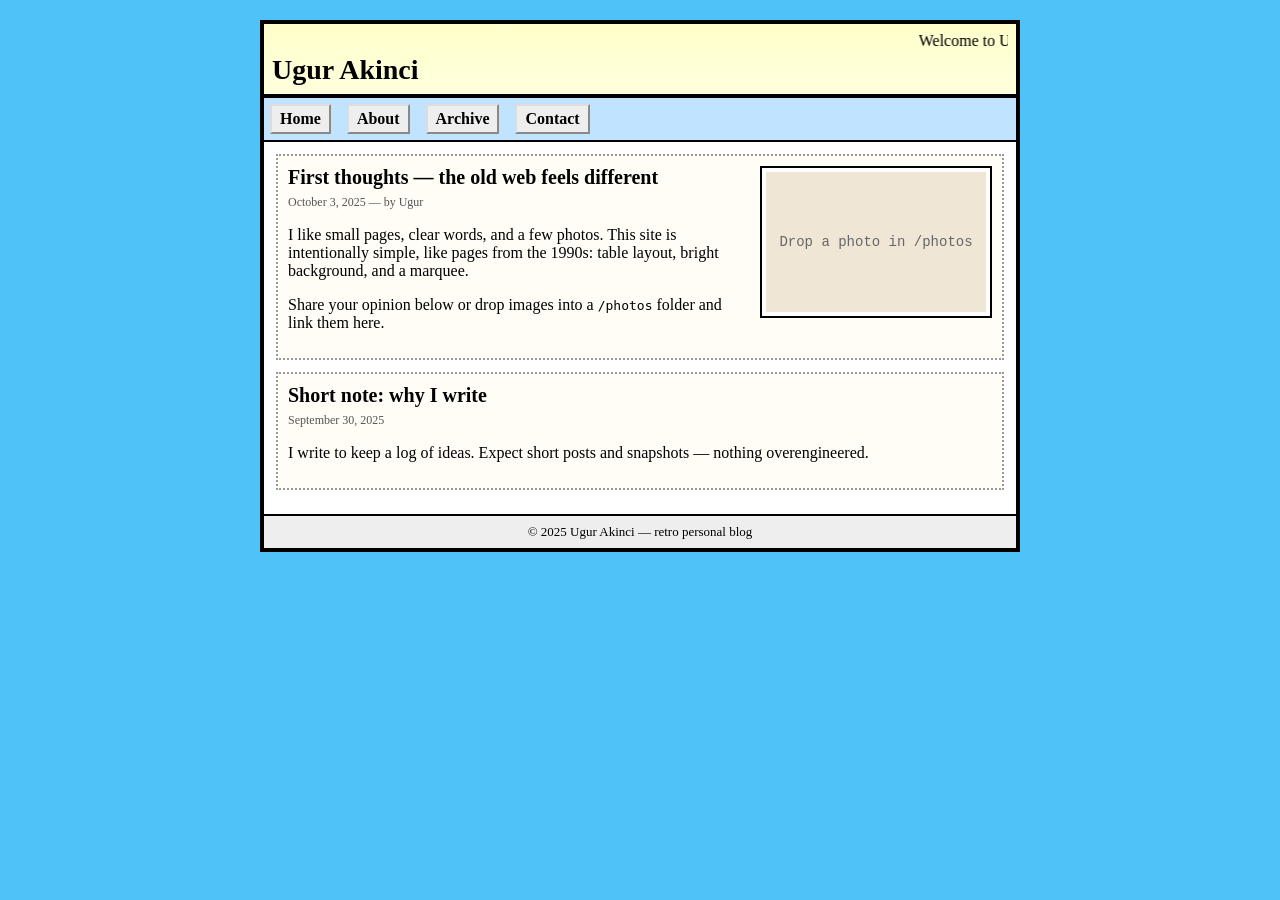
==== index.html @ 1f4602fe "Publish vintage blog" ====
<!DOCTYPE html>
<html lang="en">
<head>
  <meta charset="UTF-8">
  <meta name="viewport" content="width=device-width, initial-scale=1.0">
  <title>Ugur's Vintage Blog</title>
  <style>
    /* Simple 90s look: centered table layout, bright background, chunky borders */
    body { background: #4fc3f7; font-family: 'Times New Roman', Times, serif; color: #000; }
    .frame { width: 760px; margin: 20px auto; border: 4px solid #000; background: #fff; }
    .header { background: linear-gradient(#ffffcc,#ffd); padding: 8px; border-bottom: 2px solid #000; }
    .title { font-size: 28px; margin: 0; }
    .nav { background: #c0e4ff; padding: 6px; border-top: 2px solid #000; border-bottom: 2px solid #000; }
    .nav a { margin-right: 12px; color: #000; text-decoration: none; font-weight: bold; }
    .content { padding: 12px; }
    .post { border: 2px dotted #999; padding: 10px; margin-bottom: 12px; background: #fffdf5; }
    .post h2 { margin: 0 0 6px 0; font-size: 20px; }
    .meta { font-size: 12px; color: #555; }
    .photo { float: right; margin-left: 10px; border: 2px solid #000; padding: 4px; background: #fff; }
    .footer { text-align: center; padding: 8px; font-size: 13px; background: #eee; border-top: 2px solid #000; }
    /* Tiny 90s button style */
    .btn { display:inline-block; padding:4px 8px; border:2px outset #ddd; background:#eee; text-decoration:none; color:#000; }
  </style>
</head>
<body>
  <table class="frame" cellspacing="0" cellpadding="0">
    <tr>
      <td>
        <div class="header">
          <marquee behavior="scroll" direction="left">Welcome to Ugur's Cozy Corner — raw opinions & photos from the early web</marquee>
          <h1 class="title">Ugur Akinci</h1>
        </div>
        <div class="nav">
          <a class="btn" href="#">Home</a>
          <a class="btn" href="#">About</a>
          <a class="btn" href="#">Archive</a>
          <a class="btn" href="#">Contact</a>
        </div>
        <div class="content">
          <div class="post">
            <img class="photo" width="220" height="140" src="data:image/svg+xml;utf8,<svg xmlns='http://www.w3.org/2000/svg' width='220' height='140'><rect width='100%25' height='100%25' fill='%23f0e6d6'/><text x='50%25' y='50%25' dominant-baseline='middle' text-anchor='middle' font-family='Courier New, monospace' font-size='14' fill='%23666'>Drop a photo in /photos</text></svg>" alt="photo placeholder">
            <h2>First thoughts — the old web feels different</h2>
            <div class="meta">October 3, 2025 — by Ugur</div>
            <p>I like small pages, clear words, and a few photos. This site is intentionally simple, like pages from the 1990s: table layout, bright background, and a marquee.</p>
            <p>Share your opinion below or drop images into a <code>/photos</code> folder and link them here.</p>
          </div>

          <div class="post">
            <h2>Short note: why I write</h2>
            <div class="meta">September 30, 2025</div>
            <p>I write to keep a log of ideas. Expect short posts and snapshots — nothing overengineered.</p>
          </div>

        </div>
        <div class="footer">&copy; 2025 Ugur Akinci — retro personal blog</div>
      </td>
    </tr>
  </table>
</body>
</html>
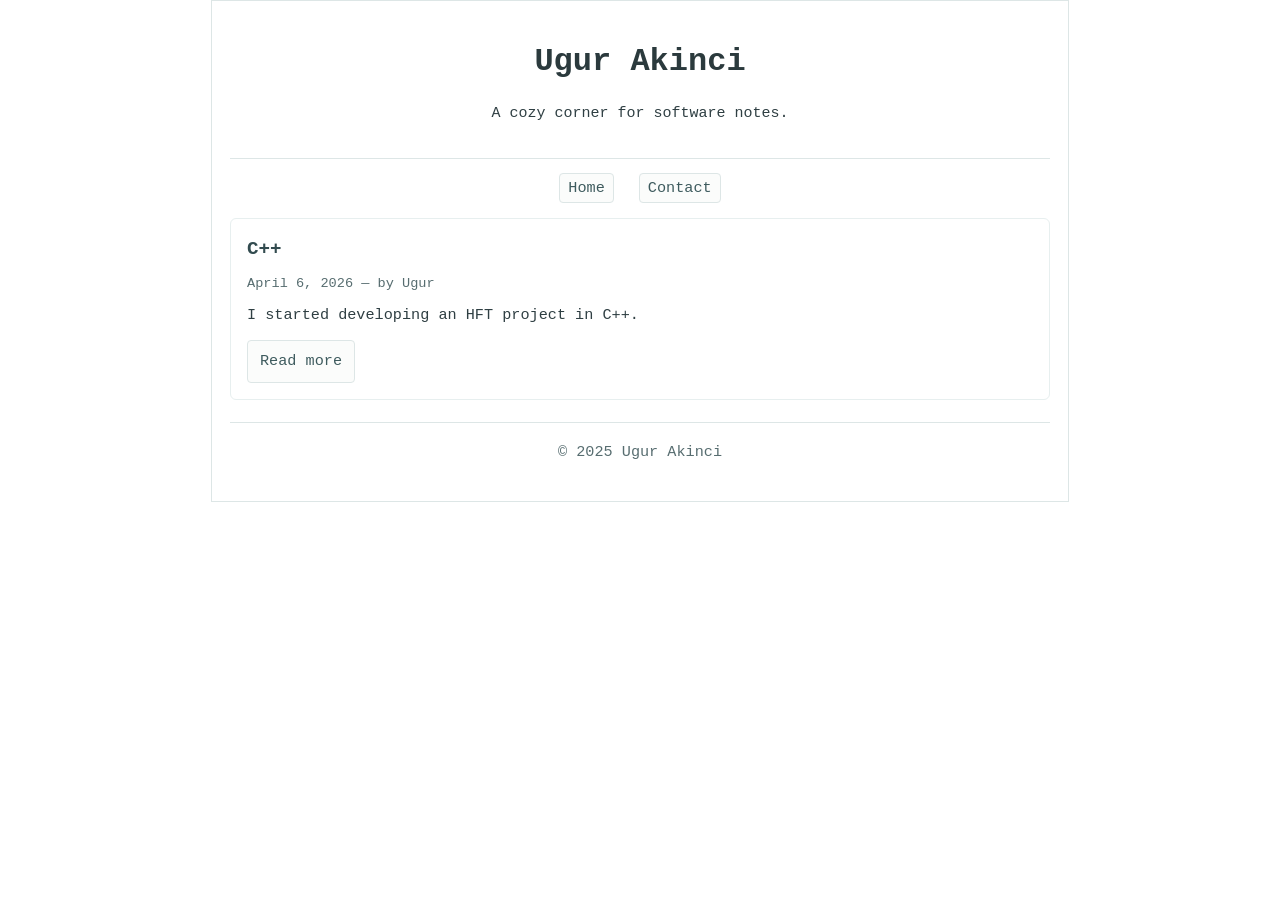
==== commit 918e4e38: "Commit local updates before push" ====
--- a/index.html
+++ b/index.html
@@ -3,58 +3,30 @@
 <head>
   <meta charset="UTF-8">
   <meta name="viewport" content="width=device-width, initial-scale=1.0">
-  <title>Ugur's Vintage Blog</title>
-  <style>
-    /* Simple 90s look: centered table layout, bright background, chunky borders */
-    body { background: #4fc3f7; font-family: 'Times New Roman', Times, serif; color: #000; }
-    .frame { width: 760px; margin: 20px auto; border: 4px solid #000; background: #fff; }
-    .header { background: linear-gradient(#ffffcc,#ffd); padding: 8px; border-bottom: 2px solid #000; }
-    .title { font-size: 28px; margin: 0; }
-    .nav { background: #c0e4ff; padding: 6px; border-top: 2px solid #000; border-bottom: 2px solid #000; }
-    .nav a { margin-right: 12px; color: #000; text-decoration: none; font-weight: bold; }
-    .content { padding: 12px; }
-    .post { border: 2px dotted #999; padding: 10px; margin-bottom: 12px; background: #fffdf5; }
-    .post h2 { margin: 0 0 6px 0; font-size: 20px; }
-    .meta { font-size: 12px; color: #555; }
-    .photo { float: right; margin-left: 10px; border: 2px solid #000; padding: 4px; background: #fff; }
-    .footer { text-align: center; padding: 8px; font-size: 13px; background: #eee; border-top: 2px solid #000; }
-    /* Tiny 90s button style */
-    .btn { display:inline-block; padding:4px 8px; border:2px outset #ddd; background:#eee; text-decoration:none; color:#000; }
-  </style>
+  <title>Ugur Akinci</title>
+  <link rel="stylesheet" href="styles.css">
 </head>
 <body>
-  <table class="frame" cellspacing="0" cellpadding="0">
-    <tr>
-      <td>
-        <div class="header">
-          <marquee behavior="scroll" direction="left">Welcome to Ugur's Cozy Corner — raw opinions & photos from the early web</marquee>
-          <h1 class="title">Ugur Akinci</h1>
-        </div>
-        <div class="nav">
-          <a class="btn" href="#">Home</a>
-          <a class="btn" href="#">About</a>
-          <a class="btn" href="#">Archive</a>
-          <a class="btn" href="#">Contact</a>
-        </div>
-        <div class="content">
-          <div class="post">
-            <img class="photo" width="220" height="140" src="data:image/svg+xml;utf8,<svg xmlns='http://www.w3.org/2000/svg' width='220' height='140'><rect width='100%25' height='100%25' fill='%23f0e6d6'/><text x='50%25' y='50%25' dominant-baseline='middle' text-anchor='middle' font-family='Courier New, monospace' font-size='14' fill='%23666'>Drop a photo in /photos</text></svg>" alt="photo placeholder">
-            <h2>First thoughts — the old web feels different</h2>
-            <div class="meta">October 3, 2025 — by Ugur</div>
-            <p>I like small pages, clear words, and a few photos. This site is intentionally simple, like pages from the 1990s: table layout, bright background, and a marquee.</p>
-            <p>Share your opinion below or drop images into a <code>/photos</code> folder and link them here.</p>
-          </div>
-
-          <div class="post">
-            <h2>Short note: why I write</h2>
-            <div class="meta">September 30, 2025</div>
-            <p>I write to keep a log of ideas. Expect short posts and snapshots — nothing overengineered.</p>
-          </div>
-
-        </div>
-        <div class="footer">&copy; 2025 Ugur Akinci — retro personal blog</div>
-      </td>
-    </tr>
-  </table>
+  <div class="container">
+    <header>
+      <h1>Ugur Akinci</h1>
+      <p>A cozy corner for software notes.</p>
+    </header>
+    <nav>
+      <a href="index.html">Home</a>
+      <a href="contact.html">Contact</a>
+    </nav>
+    <main>
+      <ul class="summary-list">
+        <li class="summary-item">
+          <h2><a href="cplusplus.html">C++</a></h2>
+          <div class="meta">April 6, 2026 — by Ugur</div>
+          <p>I started developing an HFT project in C++.</p>
+          <a class="btn" href="cplusplus.html">Read more</a>
+        </li>
+      </ul>
+    </main>
+    <footer>&copy; 2025 Ugur Akinci</footer>
+  </div>
 </body>
 </html>
--- a/styles.css
+++ b/styles.css
@@ -0,0 +1,164 @@
+body {
+  font-family: 'Courier New', monospace;
+  font-size: 15px;
+  line-height: 1.55;
+  margin: 0;
+  padding: 0;
+  background-color: #ffffff;
+  color: #2f3f43;
+}
+
+.container {
+  max-width: 820px;
+  margin: 0 auto;
+  padding: 18px;
+  background-color: #ffffff;
+  border: 1px solid #dde6e6;
+}
+
+header {
+  text-align: center;
+  padding: 18px 0;
+  border-bottom: 1px solid #dde6e6;
+}
+
+h1 {
+  margin: 0;
+  color: #2b3a3d;
+  text-shadow: none;
+  font-size: 2rem;
+}
+
+nav {
+  margin: 18px 0;
+  text-align: center;
+}
+
+nav a {
+  margin: 0 8px;
+  text-decoration: none;
+  color: #3e5b5e;
+  padding: 5px 8px;
+  border: 1px solid #dde6e6;
+  border-radius: 4px;
+  background-color: #fbfcfb;
+  font-size: 0.95rem;
+}
+
+nav a:hover {
+  background-color: #dbe9e9;
+  color: #1f3235;
+}
+
+.hero {
+  padding: 18px;
+  background-color: #fcfdfd;
+  border: 1px solid #dde6e6;
+  margin-bottom: 26px;
+}
+
+.hero h2 {
+  margin-top: 0;
+  color: #324b4f;
+  font-size: 1.4rem;
+}
+
+.summary-list {
+  list-style: none;
+  padding: 0;
+  margin: 0;
+}
+
+.summary-item {
+  margin-bottom: 22px;
+  padding: 16px;
+  background-color: #ffffff;
+  border: 1px solid #e7efef;
+  border-radius: 6px;
+}
+
+.summary-item h2 {
+  margin: 0 0 8px 0;
+  font-size: 1.2rem;
+  color: #324b4f;
+}
+
+.summary-item h2 a {
+  color: inherit;
+  text-decoration: none;
+}
+
+.summary-item h2 a:hover {
+  text-decoration: underline;
+}
+
+.meta {
+  color: #576d70;
+  font-size: 0.85rem;
+  margin-bottom: 10px;
+}
+
+.summary-item p,
+.post p {
+  margin: 0 0 12px 0;
+  font-size: 0.95rem;
+}
+
+.post-list {
+  list-style: none;
+  padding: 0;
+  margin: 0;
+}
+
+.post-list li {
+  margin-bottom: 18px;
+  padding: 16px;
+  background-color: #ffffff;
+  border: 1px solid #e7efef;
+  border-radius: 6px;
+}
+
+.post-list a {
+  color: #3e5b5e;
+  text-decoration: none;
+  font-weight: bold;
+  font-size: 1rem;
+}
+
+.post-list a:hover {
+  text-decoration: underline;
+}
+
+.post {
+  margin-top: 18px;
+}
+
+.post h2 {
+  color: #324b4f;
+  margin-top: 0;
+  font-size: 1.35rem;
+}
+
+.btn {
+  display: inline-block;
+  padding: 9px 12px;
+  border: 1px solid #dde6e6;
+  background-color: #fbfcfb;
+  color: #3e5b5e;
+  text-decoration: none;
+  border-radius: 4px;
+  font-size: 0.95rem;
+}
+
+.btn:hover {
+  background-color: #dbe9e9;
+  color: #1f3235;
+}
+
+footer {
+  text-align: center;
+  padding: 18px 0;
+  color: #576d70;
+  border-top: 1px solid #dde6e6;
+  font-size: 0.95rem;
+}
